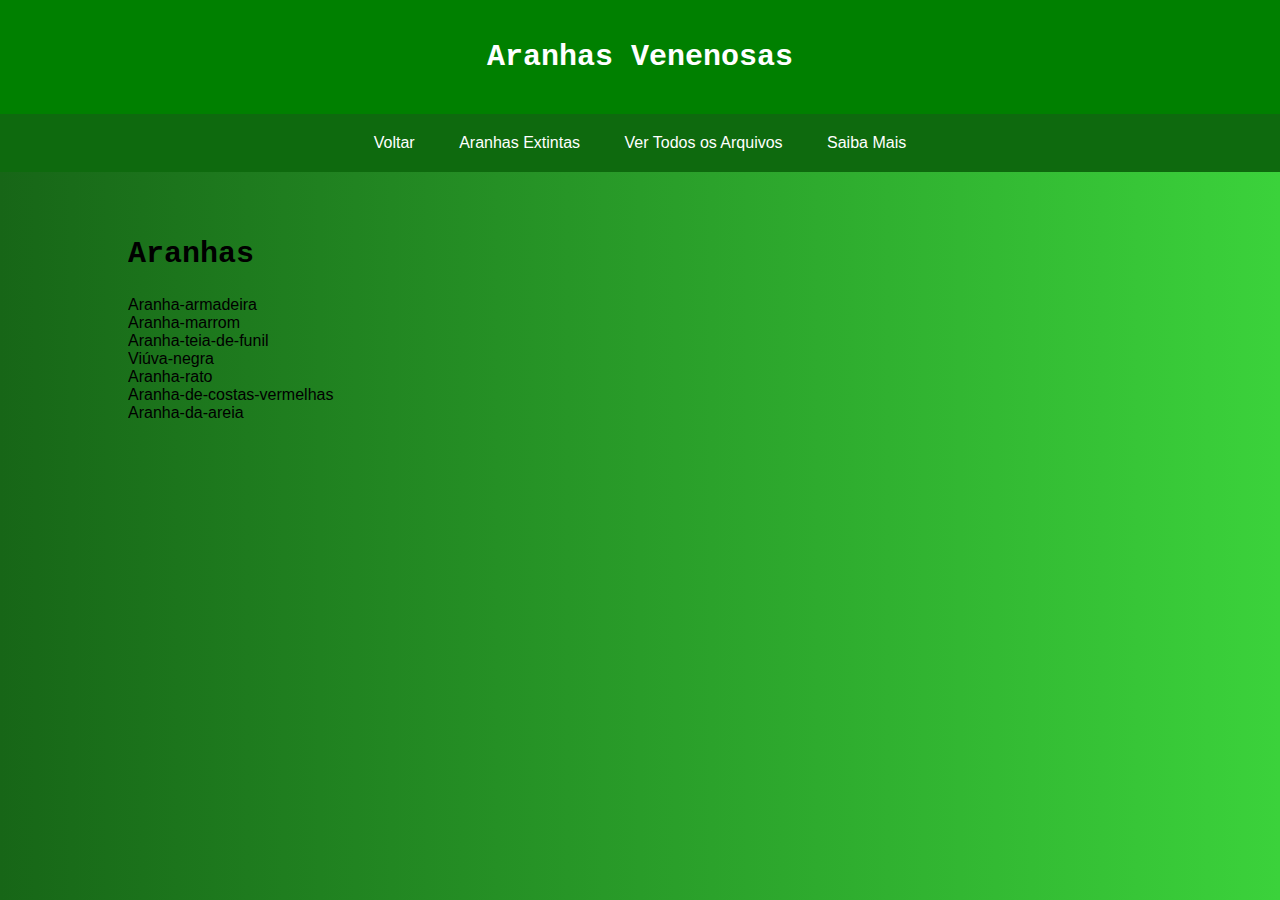
==== venenosas.html @ 207af1fc "Add files via upload" ====
<!DOCTYPE html>
<html lang="pt-BR">
<head>
    <meta charset="UTF-8">
    <meta name="viewport" content="width=device-width, initial-scale=1.0">
    <title>Aranhas</title>
    <link rel="stylesheet" href="styles.css">
</head>
<body>
    <header>
        <div class="container">
            <h1>Aranhas Venenosas</h1>
        </div>
    </header>

    <nav>
        <div class="container">
            <ul>
                <li><a href="index.html" target="_blank">Voltar</a></li>
                <li><a href="extintas.html" target="_blank">Aranhas Extintas</a></li>
                <li><a href="https://github.com/XICODALAMBRETAFINA/site2024" target="_blank">Ver Todos os Arquivos</a></li>
                <li><a href="https://ainfo.cnptia.embrapa.br/digital/bitstream/item/126133/1/aranhas.pdf" target="_blank">Saiba Mais</a></li>
            </ul>
        </div>
    </nav>

    <section id="content">
        <div class="container">
            <h2>Aranhas</h2>
            <li>Aranha-armadeira</li>
            <li>Aranha-marrom</li>
            <li>Aranha-teia-de-funil</li>
            <li>Viúva-negra</li>
            <li>Aranha-rato</li>
            <li>Aranha-de-costas-vermelhas</li>
            <li>Aranha-da-areia</li>
        </div>
    </section>

</body>
</html>
---- styles.css ----
body {
    font-family: Arial, sans-serif;
    margin: 0;
    padding: 0;
    background-image: linear-gradient(90deg, rgb(23, 102, 23), rgb(59, 210, 59) );
}

.container {
    width: 80%;
    margin: 0 auto;
    overflow: hidden;
}

h1, h2 {
    font-size: 30px;
    font-family: 'Courier New', Courier, monospace;
}

header {
    background-color: green;
    color: #fff;
    padding: 40px 0;
}

header h1, header h2 {
    text-align: center;
    margin: 0;
}

nav {
    background-color: rgb(14, 106, 14);
    padding: 20px 0;
}

nav ul {
    list-style-type: none;
    margin: 0;
    padding: 0;
    text-align: center;
}

nav ul li {
    display: inline;
}

nav ul li a {
    color: #fff;
    text-decoration: none;
    padding: 10px 20px;
    border-radius: 5px;
    transition: background-color 0.3s ease;
}

nav ul li a:hover {
    background-color: green;
}

#content {
    padding: 40px 0;
}

.aranhas {
    display: flex;
    justify-content: center;
    align-items: center;
    flex-direction: column;
    margin-bottom: 40px;
}

.aranhas img {
    height: auto;
    margin-bottom: 20px;
}

.tamanho{
    width: 70%;
}

.tamanho2{
    width: 70%;
}

.tamanho3{
    width: 70%;
}
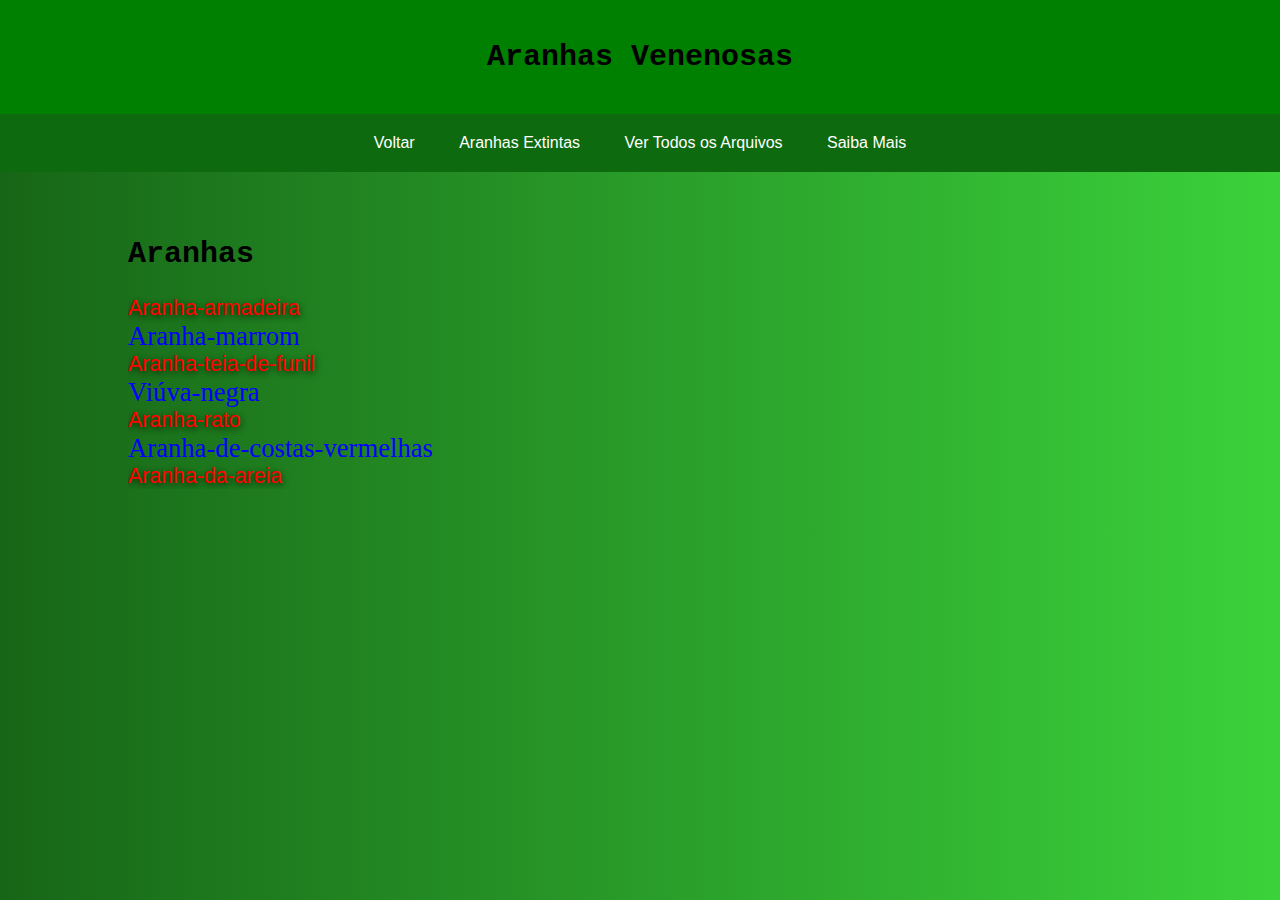
==== commit 95c81e68: "Add files via upload" ====
--- a/venenosas.html
+++ b/venenosas.html
@@ -27,13 +27,13 @@
     <section id="content">
         <div class="container">
             <h2>Aranhas</h2>
-            <li>Aranha-armadeira</li>
-            <li>Aranha-marrom</li>
-            <li>Aranha-teia-de-funil</li>
-            <li>Viúva-negra</li>
-            <li>Aranha-rato</li>
-            <li>Aranha-de-costas-vermelhas</li>
-            <li>Aranha-da-areia</li>
+            <li class="impar">Aranha-armadeira</li>
+            <li class="par">Aranha-marrom</li>
+            <li class="impar">Aranha-teia-de-funil</li>
+            <li class="par">Viúva-negra</li>
+            <li class="impar">Aranha-rato</li>
+            <li class="par">Aranha-de-costas-vermelhas</li>
+            <li class="impar">Aranha-da-areia</li>
         </div>
     </section>
 
--- a/styles.css
+++ b/styles.css
@@ -14,6 +14,7 @@
 h1, h2 {
     font-size: 30px;
     font-family: 'Courier New', Courier, monospace;
+    color: black;
 }
 
 header {
@@ -82,4 +83,17 @@
 
 .tamanho3{
     width: 70%;
+}
+
+.par{
+    color: blue;
+    font-size: 20pt;
+    font-family: Verdana;
+  }
+  
+.impar{
+    color:  red;
+    font-size: 16pt;
+    font-family: Arial;
+    text-shadow: rgb(9, 36, 9) 1px 2px 6px;
 }